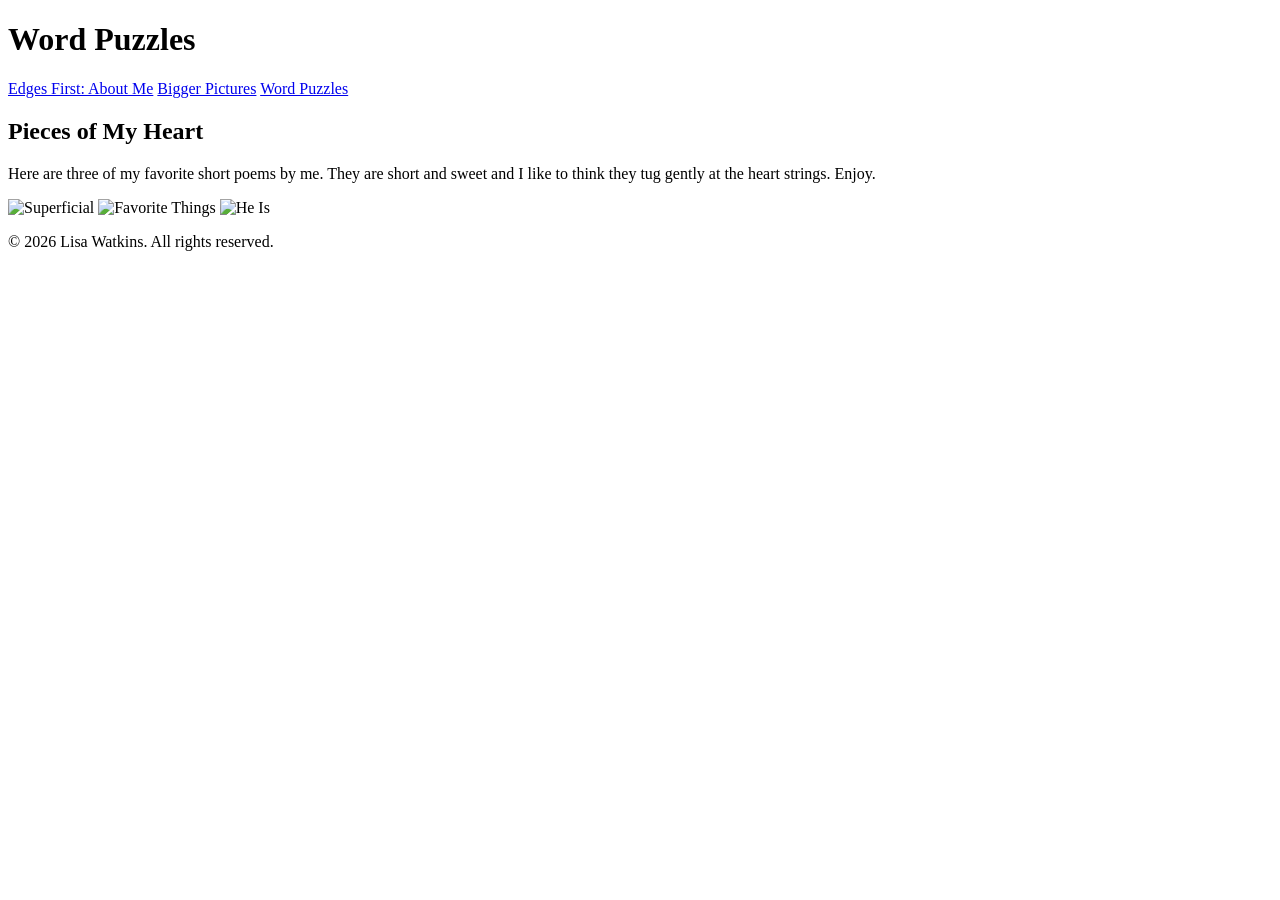
==== hobbies.html @ fef852ee "made adjustments" ====
<!DOCTYPE html>
<html lang="en">
    <head>
        <meta charset="UTF-8">
        <meta name="viewport" content="width=device-width, initial-scale=1.0">
        <title>Pieces of Me</title>
</head>
<body>
<header>
     <h1>Word Puzzles</h1>
    <nav>
        <a href="home.html">Edges First: About Me</a>
        <a href="projects.html">Bigger Pictures</a>
        <a href="hobbies.html">Word Puzzles</a>
    </nav>
</header>

<main>

<section>
    <h2>Pieces of My Heart</h2>
    <p> 
        Here are three of my favorite short poems by me. They are short and sweet and I like to think they tug gently at the heart strings. Enjoy.
    </p>
<img src="images/superficial.png" alt="Superficial" width="250" height="250">
<img src="images/favorite-things.png" alt="Favorite Things" width="250" height="250">
<img src="images/heis.png" alt="He Is" width="250" height="251">
</section>

<section>

</section>

<footer>
    <p>© 2026 Lisa Watkins. All rights reserved.</p>
</footer>
</main>
</body>
</html>
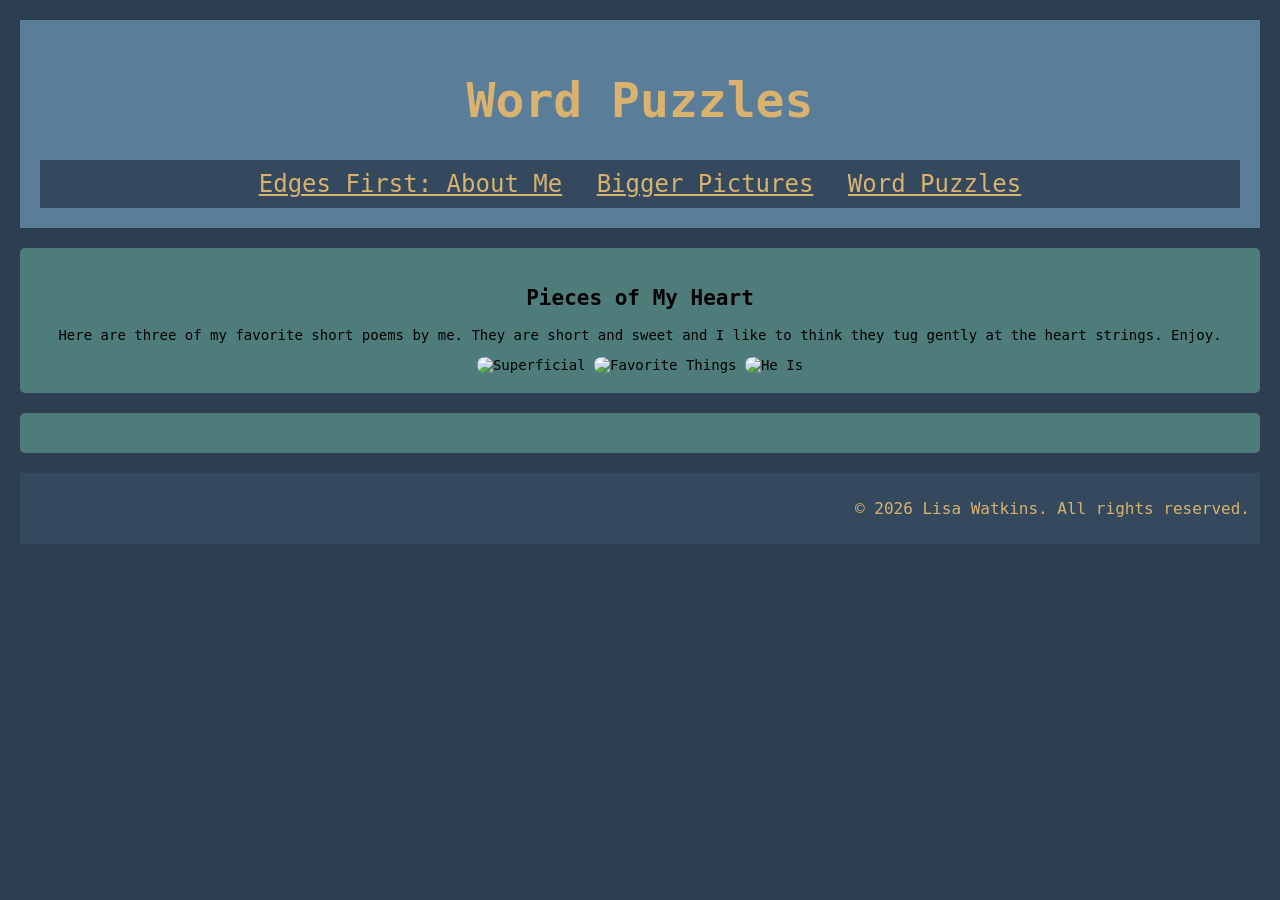
==== commit 772bfac8: "added css" ====
--- a/hobbies.html
+++ b/hobbies.html
@@ -4,6 +4,7 @@
         <meta charset="UTF-8">
         <meta name="viewport" content="width=device-width, initial-scale=1.0">
         <title>Pieces of Me</title>
+        <link rel="stylesheet" href="styles.css"> </link>
 </head>
 <body>
 <header>
--- a/styles.css
+++ b/styles.css
@@ -0,0 +1,103 @@
+/* Page Styles */ 
+
+body {
+    font-family: monospace, helvetica, sans-serif;
+    margin: 20px;
+    background-color: #2c3e50;
+}
+/* Header Styles */
+header {
+    background-color: #5a7d9a;
+    font-size: 24px;
+    color: #d8b26e;
+    padding: 20px;
+    text-align: center;
+    text-decoration: bold;
+}
+/* Navigation Styles */
+nav {
+    background-color: #34495e;
+    padding: 10px;
+    text-align: center;
+}
+nav a {
+    color: #d8b26e;
+    text-decoration: bold;
+    margin: 0 10px;
+}
+/* Section Styles */
+section {
+    margin: 20px 0;
+    padding: 20px;
+    font-size: 14px;
+    background-color: #4e7c7b;
+    border-radius: 5px;
+    text-align: center;
+    text-decoration: none;
+}
+
+/* Image Styles */
+img {
+    max-width: 100%;
+    height: auto;
+    border-radius: 10px;
+}
+
+/* Footer Styles */
+footer {
+    background-color: #34495e;
+    color: #d8b26e;
+    padding: 10px;
+    text-align: right;
+    text-decoration: italic;
+}   
+
+.intro {
+    font-size: 18px;
+    color: #d8b26e;
+    text-align: center;
+    margin-bottom: 20px;
+    text-decoration: bold;
+}
+
+#title {
+    font-size: 24px;
+    color: #d8b26e;
+    text-align: center;
+    margin-bottom: 20px;
+    text-decoration: bold;
+}
+*{
+    box-sizing: border-box;
+}
+
+.poem-grid {
+    display: grid;
+    grid-template-columns: repeat(2, 1fr);
+    gap: 20px;
+}
+
+.poem-card {
+    padding: 20px;
+    border: 2px solid #ccc;
+    border-radius: 10px;
+}
+
+img {
+    max-width: 100%;
+    height: auto;
+}
+
+/* Tablet */
+@media (max-width: 768px) {
+    .poem-grid {
+        grid-template-columns: 1fr;
+    }
+}
+
+/* Mobile */
+@media (max-width: 320px) {
+    nav ul {
+        flex-direction: column;
+    }
+}
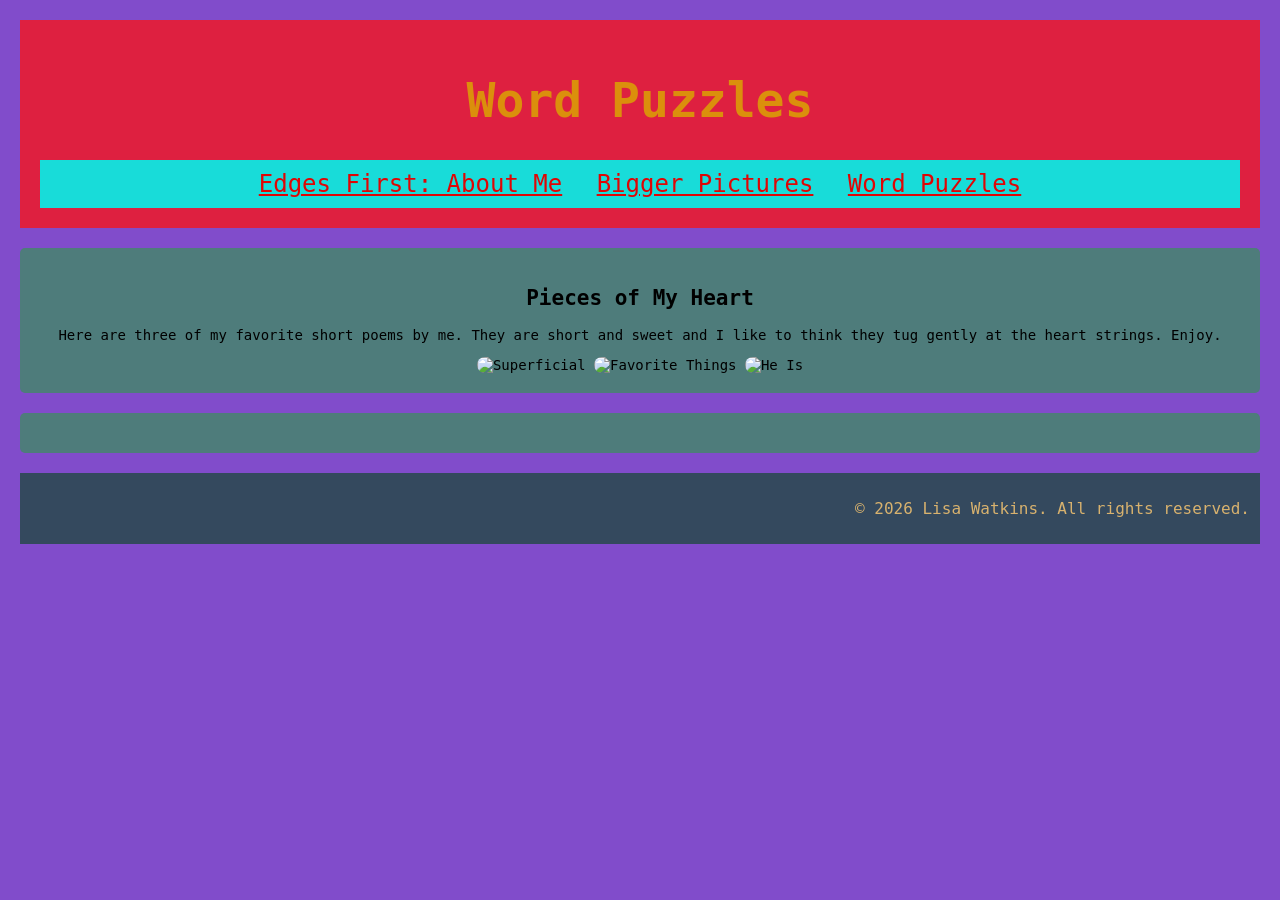
==== commit 4f1781fd: "canged nav links," ====
--- a/hobbies.html
+++ b/hobbies.html
@@ -10,7 +10,7 @@
 <header>
      <h1>Word Puzzles</h1>
     <nav>
-        <a href="home.html">Edges First: About Me</a>
+        <a href="index.html">Edges First: About Me</a>
         <a href="projects.html">Bigger Pictures</a>
         <a href="hobbies.html">Word Puzzles</a>
     </nav>
--- a/styles.css
+++ b/styles.css
@@ -3,25 +3,25 @@
 body {
     font-family: monospace, helvetica, sans-serif;
     margin: 20px;
-    background-color: #2c3e50;
+    background-color: #814ccb;
 }
 /* Header Styles */
 header {
-    background-color: #5a7d9a;
+    background-color: #de2040;
     font-size: 24px;
-    color: #d8b26e;
+    color: #db8f0c;
     padding: 20px;
     text-align: center;
     text-decoration: bold;
 }
 /* Navigation Styles */
 nav {
-    background-color: #34495e;
+    background-color: #18dcd9;
     padding: 10px;
     text-align: center;
 }
 nav a {
-    color: #d8b26e;
+    color: #e00505;
     text-decoration: bold;
     margin: 0 10px;
 }
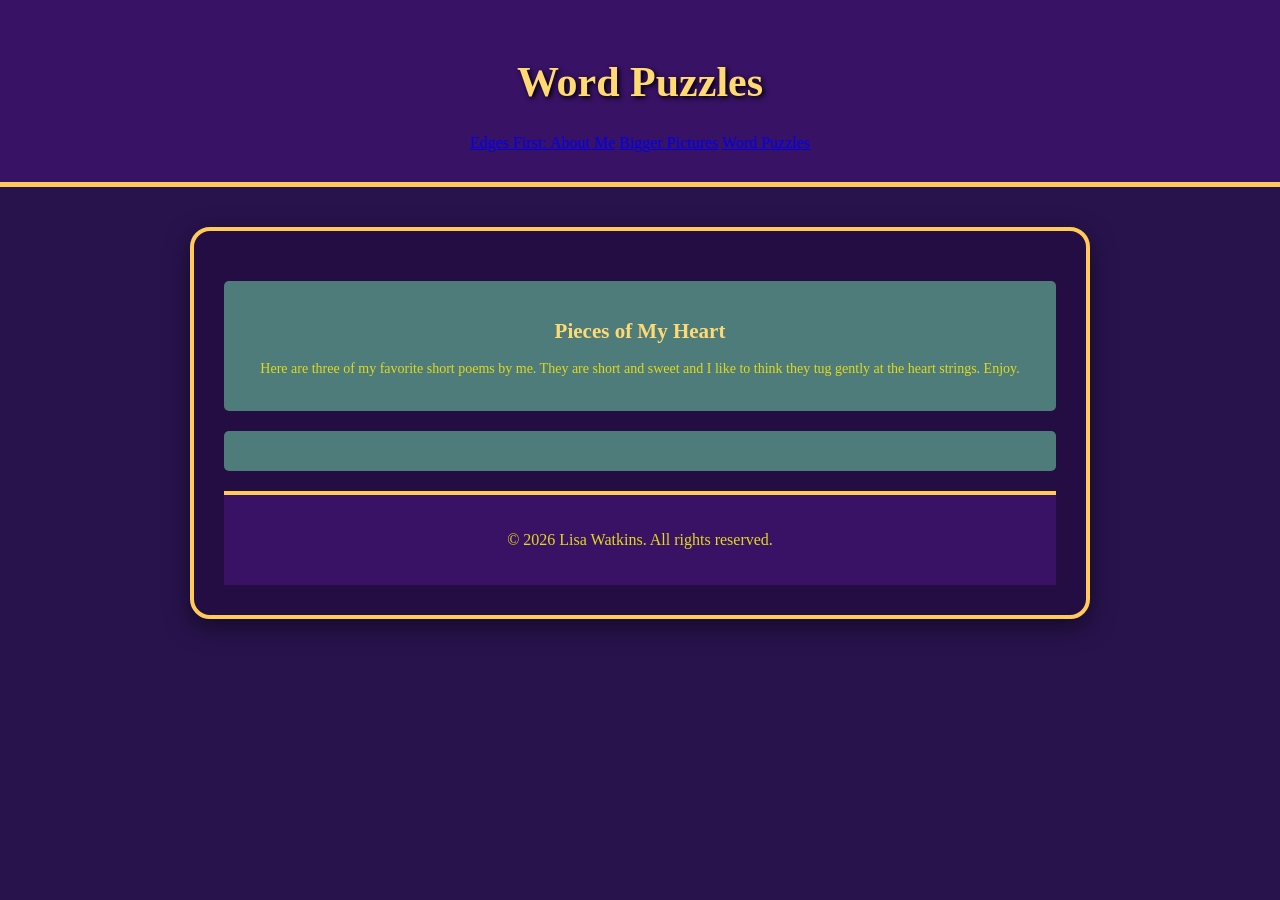
==== commit 0e0c2fb8: "changed css layout" ====
--- a/hobbies.html
+++ b/hobbies.html
@@ -23,9 +23,9 @@
     <p> 
         Here are three of my favorite short poems by me. They are short and sweet and I like to think they tug gently at the heart strings. Enjoy.
     </p>
-<img src="images/superficial.png" alt="Superficial" width="250" height="250">
-<img src="images/favorite-things.png" alt="Favorite Things" width="250" height="250">
-<img src="images/heis.png" alt="He Is" width="250" height="251">
+    <a href="images/he-is.png" target="_blank"></a>
+    <a href="images/favorite-things.png" target="_blank"></a>
+    <a href="images/heis.png" target="_blank"> </a>
 </section>
 
 <section>
--- a/styles.css
+++ b/styles.css
@@ -1,30 +1,33 @@
 /* Page Styles */ 
 
+/* GENERAL WEBSITE STYLE */
 body {
-    font-family: monospace, helvetica, sans-serif;
-    margin: 20px;
-    background-color: #814ccb;
+    margin: 0;
+    padding: 0;
+    font-family: Georgia, serif;
+    color: #ffffff;
+
+    background-color: #28134d;
+    background-image: url("images/puzzle-background.png");
+    background-size: cover;
+    background-position: center;
+    background-repeat: no-repeat;
+    background-attachment: fixed;
 }
 /* Header Styles */
 header {
-    background-color: #de2040;
-    font-size: 24px;
-    color: #db8f0c;
-    padding: 20px;
-    text-align: center;
-    text-decoration: bold;
+    background: rgba(58, 18, 104, 0.9);
+    text-align: center;
+    padding: 30px;
+    border-bottom: 5px solid #ffca57;
+}
+h1 {
+    color: #ffda73;
+    font-size: 42px;
+    text-shadow: 2px 2px 5px #000000;
 }
 /* Navigation Styles */
-nav {
-    background-color: #18dcd9;
-    padding: 10px;
-    text-align: center;
-}
-nav a {
-    color: #e00505;
-    text-decoration: bold;
-    margin: 0 10px;
-}
+
 /* Section Styles */
 section {
     margin: 20px 0;
@@ -34,13 +37,51 @@
     border-radius: 5px;
     text-align: center;
     text-decoration: none;
+    
+/* NAVIGATION BAR */
+nav {
+    background-color: #7027a0;
+    text-align: center;
+    padding: 18px;
+}
+
+nav a {
+    color: white;
+    text-decoration: none;
+    font-weight: bold;
+    background-color: #008eaa;
+    padding: 12px 20px;
+    margin: 8px;
+    border-radius: 12px;
+    display: inline-block;
+    transition: 0.3s;
+}
+    image-rendering: crisp-edges;
+
+}nav a:hover {
+    background-color: #ffca57;
+    color: #28134d;
+    transform: scale(1.05);
+}
+
+
+/* /* MAIN CONTENT */
+main {
+    max-width: 900px;
+    margin: 40px auto;
+    padding: 30px;
+    background: rgba(35, 14, 67, 0.92);
+    border: 4px solid #ffca57;
+    border-radius: 20px;
+    box-shadow: 0 8px 25px rgba(0, 0, 0, 0.5);
 }
 
 /* Image Styles */
 img {
     max-width: 100%;
     height: auto;
-    border-radius: 10px;
+    border-radius: 8px;
+    
 }
 
 /* Footer Styles */
@@ -71,21 +112,73 @@
     box-sizing: border-box;
 }
 
-.poem-grid {
-    display: grid;
-    grid-template-columns: repeat(2, 1fr);
-    gap: 20px;
-}
-
-.poem-card {
-    padding: 20px;
-    border: 2px solid #ccc;
-    border-radius: 10px;
-}
-
-img {
+/* POEM CONTAINERS */
+.poem {
+    background: rgba(255, 255, 255, 0.12);
+    padding: 25px;
+    margin: 25px 0;
+    border-left: 6px solid #ff69b4;
+    border-radius: 12px;
+    line-height: 1.9;
+}
+
+/* POEM TITLES */
+h2 {
+    color: #ffda73;
+    text-align: center;
+}
+
+/* POEM IMAGES */
+.poem img {
+    display: block;
     max-width: 100%;
     height: auto;
+    margin: 20px auto;
+    border: 4px solid #16d1db;
+    border-radius: 15px;
+}
+
+/* FOOTER */
+footer {
+    background: rgba(58, 18, 104, 0.95);
+    color: white;
+    text-align: center;
+    padding: 20px;
+    border-top: 4px solid #ffca57;
+}
+
+/* MOBILE FRIENDLY */
+@media (max-width: 600px) {
+    main {
+        margin: 15px;
+        padding: 18px;
+    }
+
+    h1 {
+        font-size: 30px;
+    }
+
+    nav a {
+        display: block;
+        margin: 8px auto;
+    }
+}
+
+/* Type selector */
+p {
+    color: #e1da1b;
+}
+
+/* Class selector */
+.poem-card {
+    background-color: lavender;
+    padding: 16px;
+}
+
+/* ID selector */
+#main-title {
+    color: purple;
+    text-align: center;
 }
 
 /* Tablet */
@@ -100,4 +193,11 @@
     nav ul {
         flex-direction: column;
     }
+}
+/* Desktop */
+
+@media (min-width: 1024px) {
+    .poem-grid {
+        grid-template-columns: repeat(3, 1fr);
+    }
 }
